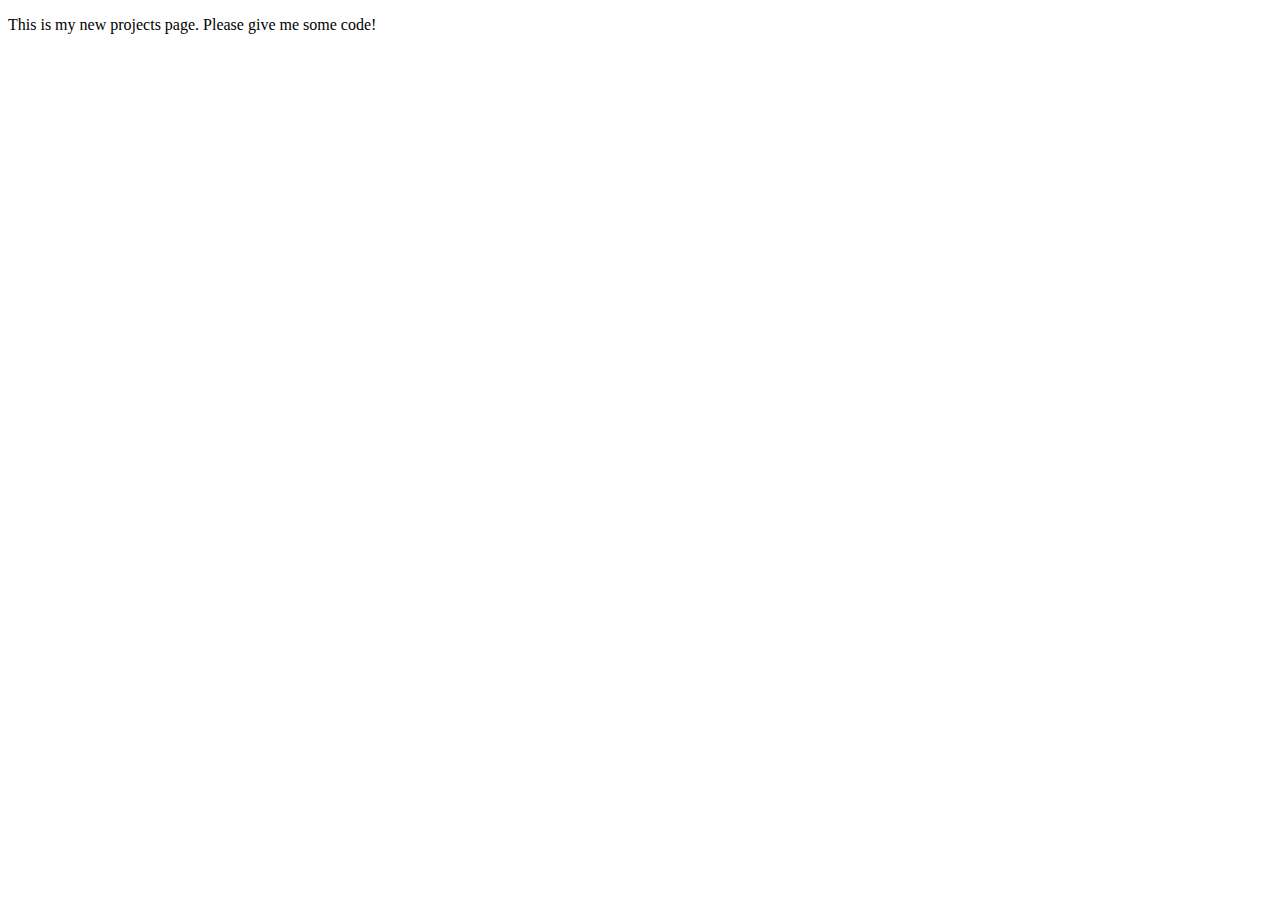
==== public_html/projects.html @ 10d1c59b "This is portfolio project I've started in my App Academy class. It uses languages such as HTML and C" ====
<!DOCTYPE html>
<!--
To change this license header, choose License Headers in Project Properties.
To change this template file, choose Tools | Templates
and open the template in the editor.
-->
<html>
    <head>
        <title>TODO supply a title</title>
        <meta charset="UTF-8">
        <meta name="viewport" content="width=device-width, initial-scale=1.0">
    </head>
    <body>
        <p>This is my new projects page. Please give me some code!</p>
    </body>
</html>
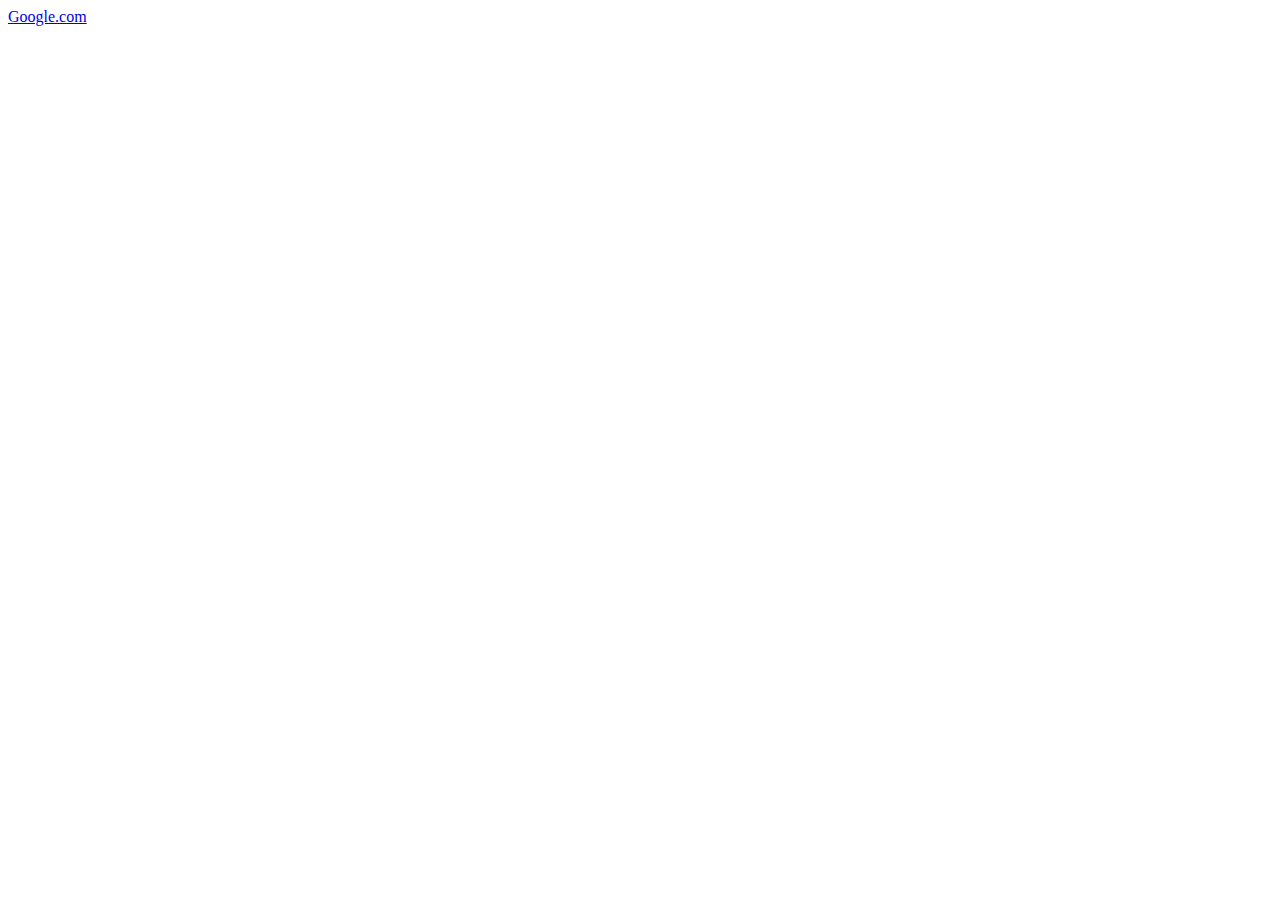
==== commit 9f27767c: "Created new title" ====
--- a/public_html/projects.html
+++ b/public_html/projects.html
@@ -6,11 +6,11 @@
 -->
 <html>
     <head>
-        <title>TODO supply a title</title>
+        <title>App Academy Project</title>
         <meta charset="UTF-8">
         <meta name="viewport" content="width=device-width, initial-scale=1.0">
     </head>
     <body>
-        <p>This is my new projects page. Please give me some code!</p>
+        <a href="http://google.">Google.com</a>
     </body>
 </html>
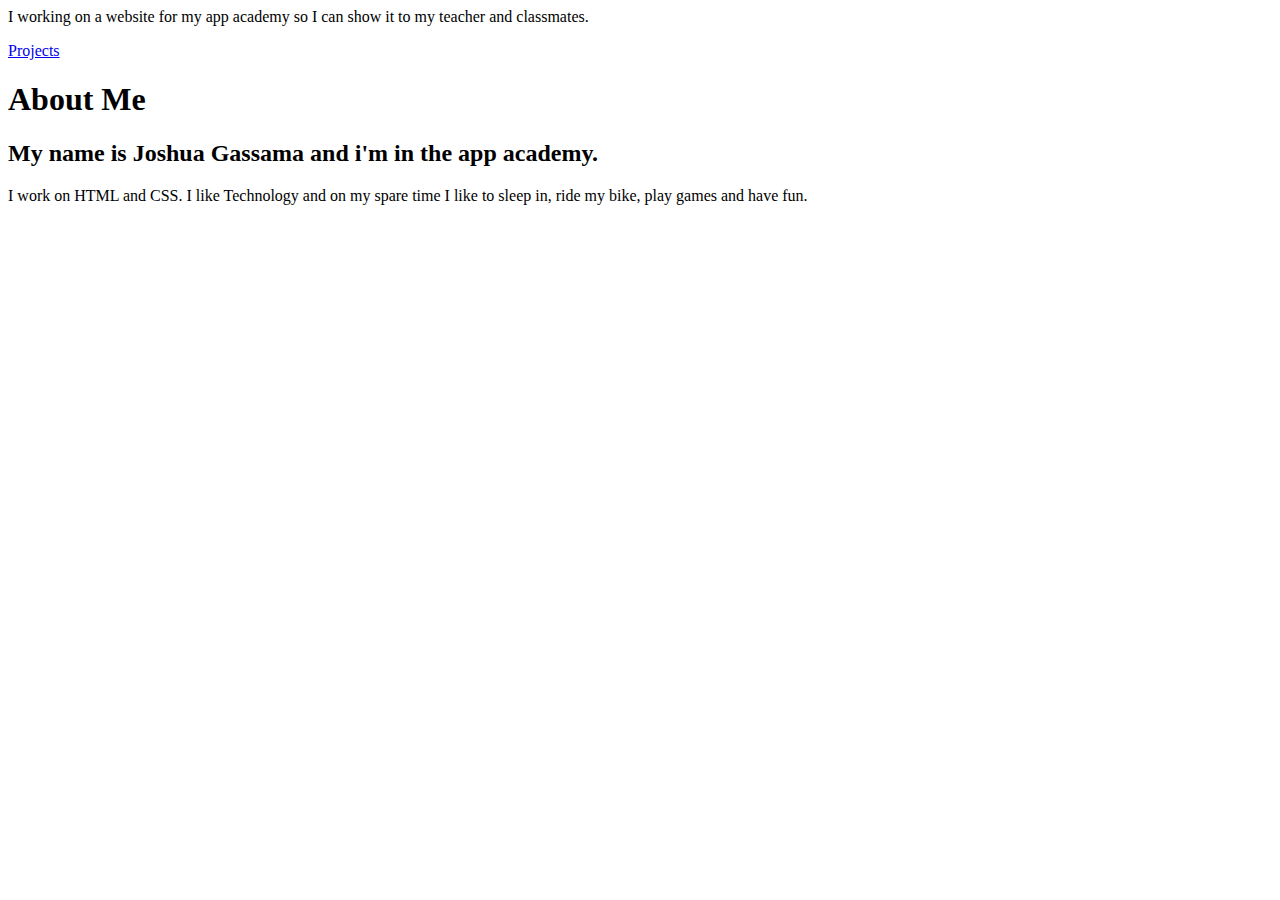
==== commit bc28639a: "final" ====
--- a/public_html/projects.html
+++ b/public_html/projects.html
@@ -1,16 +1,30 @@
-<!DOCTYPE html>
-<!--
-To change this license header, choose License Headers in Project Properties.
-To change this template file, choose Tools | Templates
-and open the template in the editor.
--->
 <html>
     <head>
-        <title>App Academy Project</title>
+        <title>Technology Page</title>
         <meta charset="UTF-8">
-        <meta name="viewport" content="width=device-width, initial-scale=1.0">
+        <meta name="viewport" content="width=device-width, initial-scale=1.0"> 
+        <link type="text/css" rel="stylesheet" href="css/style.css">
     </head>
     <body>
-        <a href="http://google.">Google.com</a>
-    </body>
-</html>
+        <p>I working on a website for my app academy so I can show it to my teacher and classmates.</p>
+        <meta charest="UTF-8"
+              <meta name="viewport" content="width=device-width, inital-scale=1.0">
+    </head>
+<body>    
+    <header>  
+        <nav>   
+            <a href="projects.html">Projects</a>
+        </nav>
+    </header>
+    <article>
+        <h1>About Me</h1>
+        <h2>My name is Joshua Gassama and i'm in the app academy.</h2>
+        <p> I work on HTML and CSS.
+        I like Technology and on my spare time I like to sleep in, ride  my bike, 
+        play games and have fun.     
+    </article>
+</body>
+</html> 
+        
+        
+        
